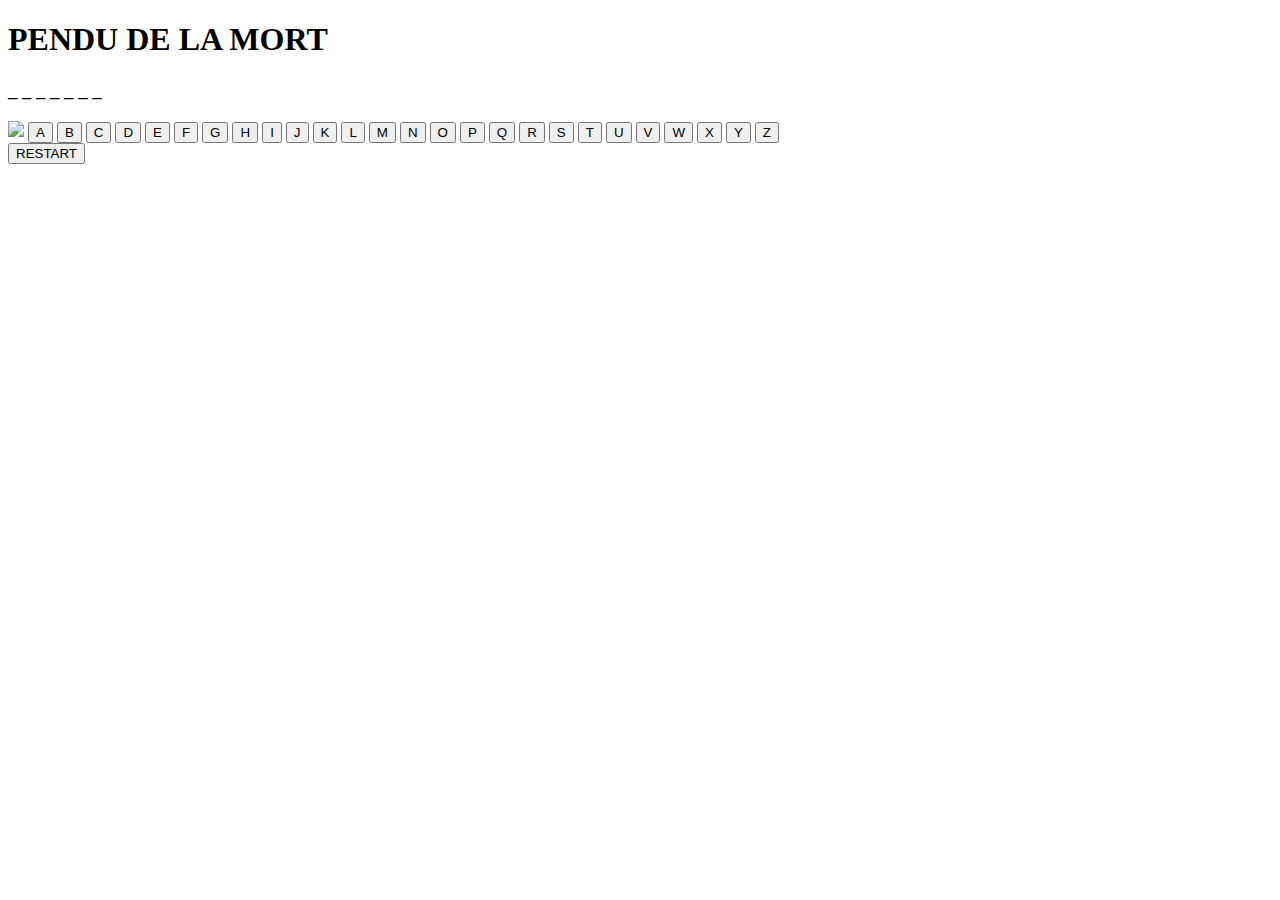
==== pendu.html @ 857ff3f2 "loups" ====
<!DOCTYPE html>
<DOCTYPE html>
<html>
	<head>
		<meta charset="utf-8">
		<title>Le pendu des loups</title>
		<link href="pendu.css" rel="stylesheet">
	</head>
	<body>
	<div>

		<h1 class="pendu">PENDU DE LA MORT</h1>
	
		<strong><h3 class="papa" id="mot"></h3></strong>
		<p class="papa" id="vies"></p>
		<img id="img" src="imgs-pendu/img12.png"></img>

		<button onClick="lettre('a');">A</button>
		<button onClick="lettre('b');">B</button>
		<button onClick="lettre('c');">C</button>
		<button onClick="lettre('d');">D</button>
		<button onClick="lettre('e');">E</button>
		<button onClick="lettre('f');">F</button>
		<button onClick="lettre('g');">G</button>
		<button onClick="lettre('h');">H</button>
		<button onClick="lettre('i');">I</button>
		<button onClick="lettre('j');">J</button>
		<button onClick="lettre('k');">K</button>
		<button onClick="lettre('l');">L</button>
		<button onClick="lettre('m');">M</button>	
		<button onClick="lettre('n');">N</button>
		<button onClick="lettre('o');">O</button>
		<button onClick="lettre('p');">P</button>
		<button onClick="lettre('q');">Q</button>
		<button onClick="lettre('r');">R</button>
		<button onClick="lettre('s');">S</button>
		<button onClick="lettre('t');">T</button>
		<button onClick="lettre('u');">U</button>
		<button onClick="lettre('v');">V</button>
		<button onClick="lettre('w');">W</button>
		<button onClick="lettre('x');">X</button>
		<button onClick="lettre('y');">Y</button>	
		<button onClick="lettre('z');">Z</button>
	</div>
	<div>
		<button id="restart" onClick="restart();">RESTART</button>
	</div>
	<script src="pendu.js" type="text/javascript"></script>

	</body>
</html>
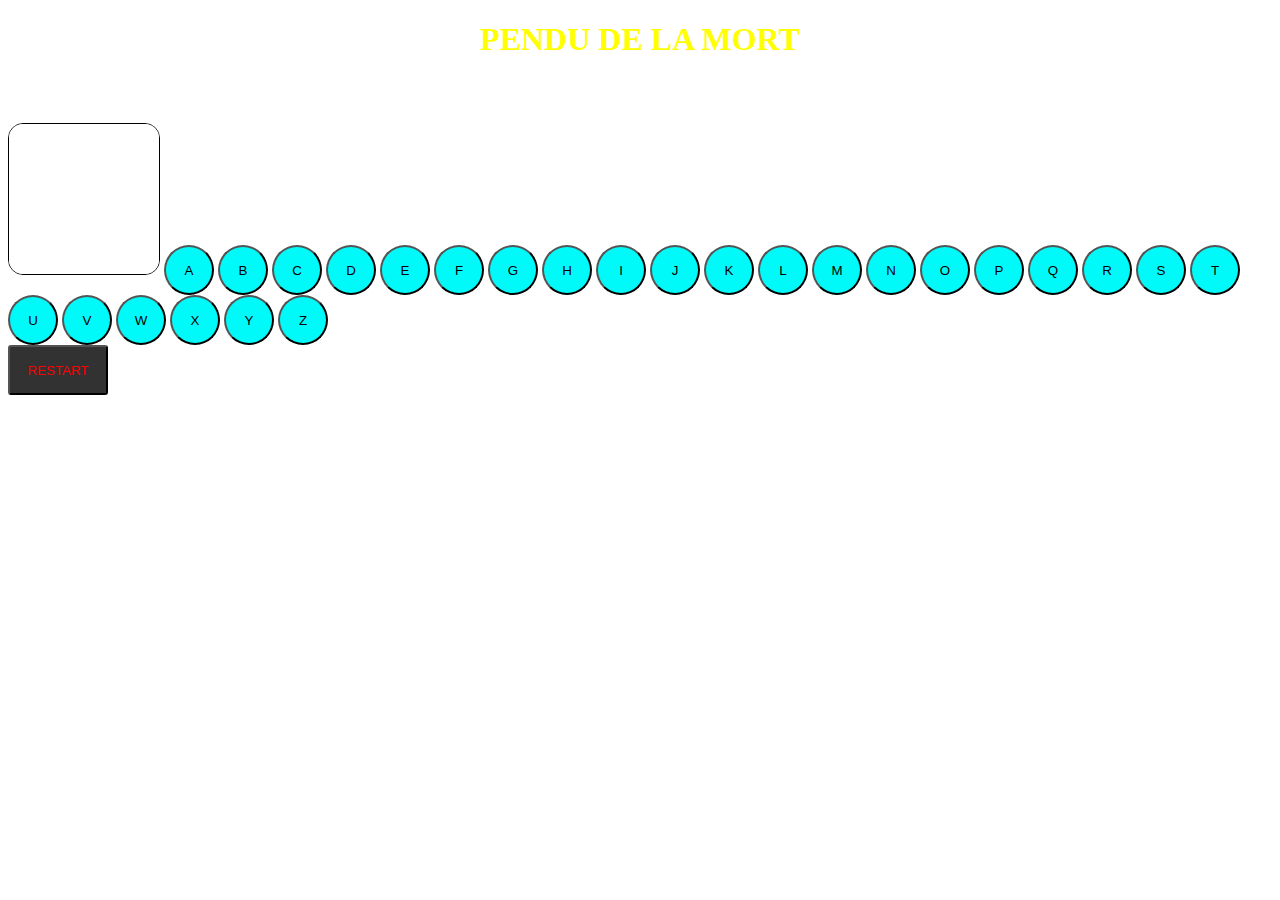
==== commit bd53e7c2: "Update pendu.html" ====
--- a/pendu.html
+++ b/pendu.html
@@ -13,7 +13,7 @@
 	
 		<strong><h3 class="papa" id="mot"></h3></strong>
 		<p class="papa" id="vies"></p>
-		<img id="img" src="imgs-pendu/img12.png"></img>
+		<img id="img" src="img12.png"></img>
 
 		<button onClick="lettre('a');">A</button>
 		<button onClick="lettre('b');">B</button>
--- a/pendu.css
+++ b/pendu.css
@@ -0,0 +1,44 @@
+
+button{
+	width:50px;
+	height:50px;
+	background-color:rgb(0,250,250);
+	color:rgb(0,0,0);
+	border-radius:25px;
+}
+
+#restart{
+	width:100px;
+	height:50px;
+	background-color:rgb(50,50,50);
+	color:rgb(250,0,0);
+	border-radius:3px;
+}
+
+div{
+	margin-up:50px;
+}
+
+img{
+	text-align:right;
+	border:1px solid black;
+	border-radius:15px;
+}
+.pendu
+{
+color: yellow;
+text-align: center;
+}
+body
+{
+background-image:url("giphy (1).gif");
+background-size:80%;
+background-repeat:repeat;
+}
+.papa
+{
+color:rgb(255,255,255);
+font-size:20px;
+}
+
+
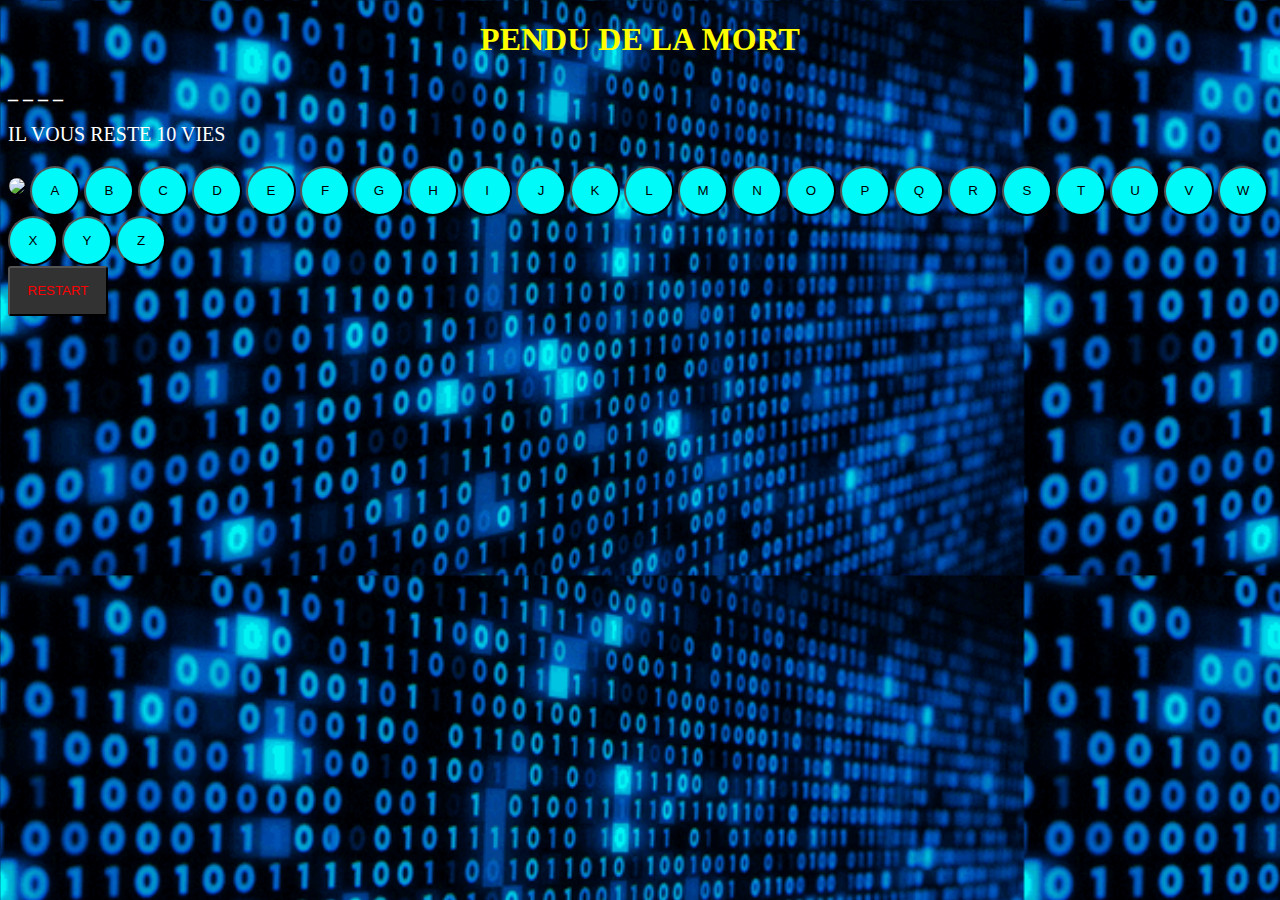
==== commit e30a6be9: "stars" ====
--- a/pendu.html
+++ b/pendu.html
@@ -13,7 +13,7 @@
 	
 		<strong><h3 class="papa" id="mot"></h3></strong>
 		<p class="papa" id="vies"></p>
-		<img id="img" src="img12.png"></img>
+		<img id="img" src="imgs-pendu/img12.png"></img>
 
 		<button onClick="lettre('a');">A</button>
 		<button onClick="lettre('b');">B</button>
